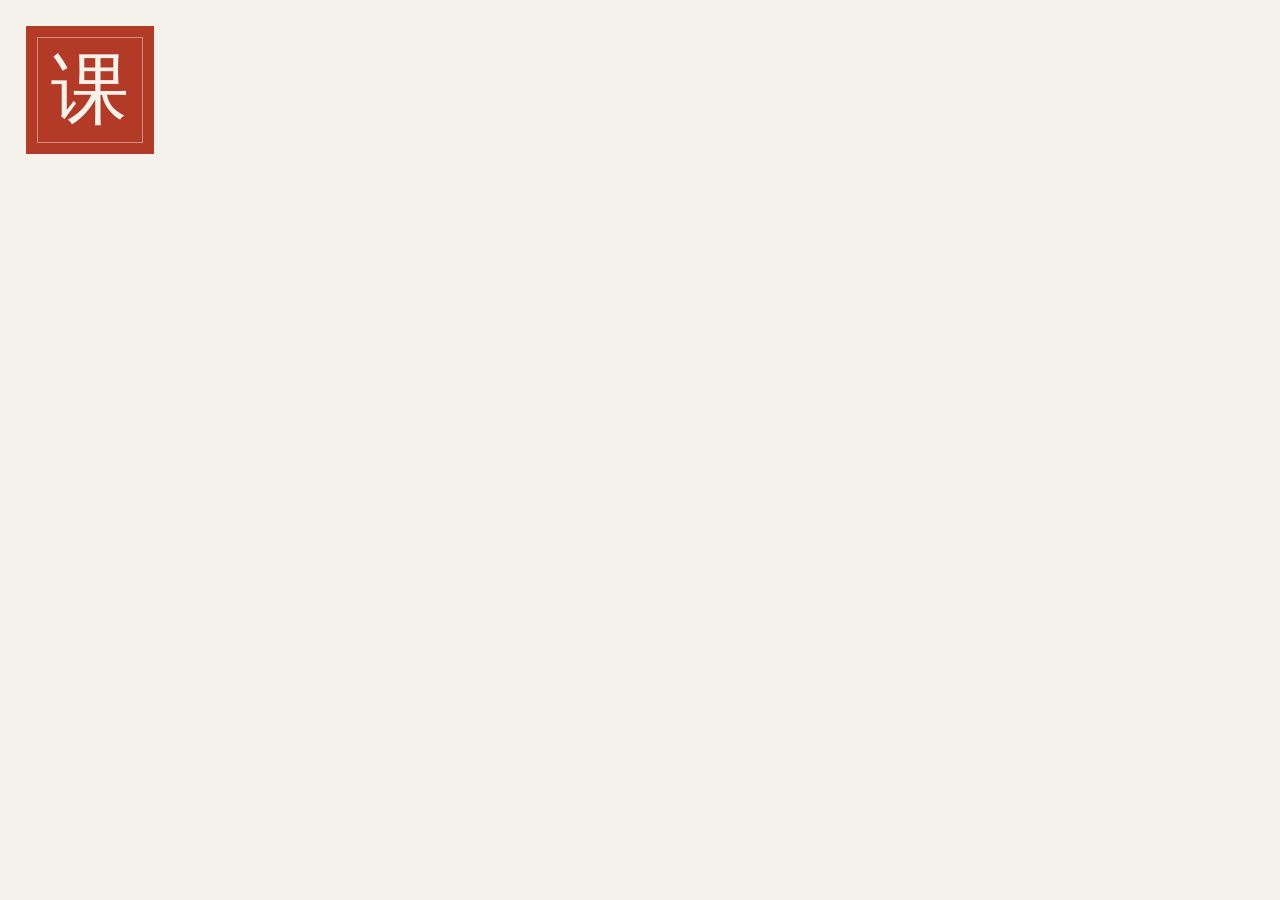
==== tools/icon.html @ 1e1c2c8d "课蒸馏官网：手写单页，视觉沿用 App 的 INK 卷 把一门 B 站网课蒸馏成讲义与师承的安卓应用，对外站点。 静态单页、零构建，推 main 即上线（GitHub Pages，legacy bui" ====
<!DOCTYPE html>
<html lang="zh-CN">
<head>
<meta charset="utf-8">
<!-- 主屏图标模板：180×180。由 tools/make-assets.sh 截图成 assets/apple-touch-icon.png。
     和 favicon.svg 的唯一区别是这里带「课」字——180px 下认得出来，
     16px 的 favicon 里认不出来，所以那边是纯几何的印。 -->
<style>
  html, body { margin: 0; padding: 0; }
  body {
    width: 180px; height: 180px; background: #F5F2EB;
    display: grid; place-items: center;
  }
  .seal {
    position: relative; width: 128px; height: 128px; background: #B23A26;
    color: #F5F2EB; display: grid; place-items: center;
    font-family: "Noto Serif SC", "Songti SC", serif; font-size: 78px; line-height: 1;
    -webkit-font-smoothing: antialiased;
  }
  .seal::before { content: ""; position: absolute; inset: 11px; border: 1px solid currentColor; opacity: .45; }
</style>
</head>
<body>
  <span class="seal">课</span>
</body>
</html>
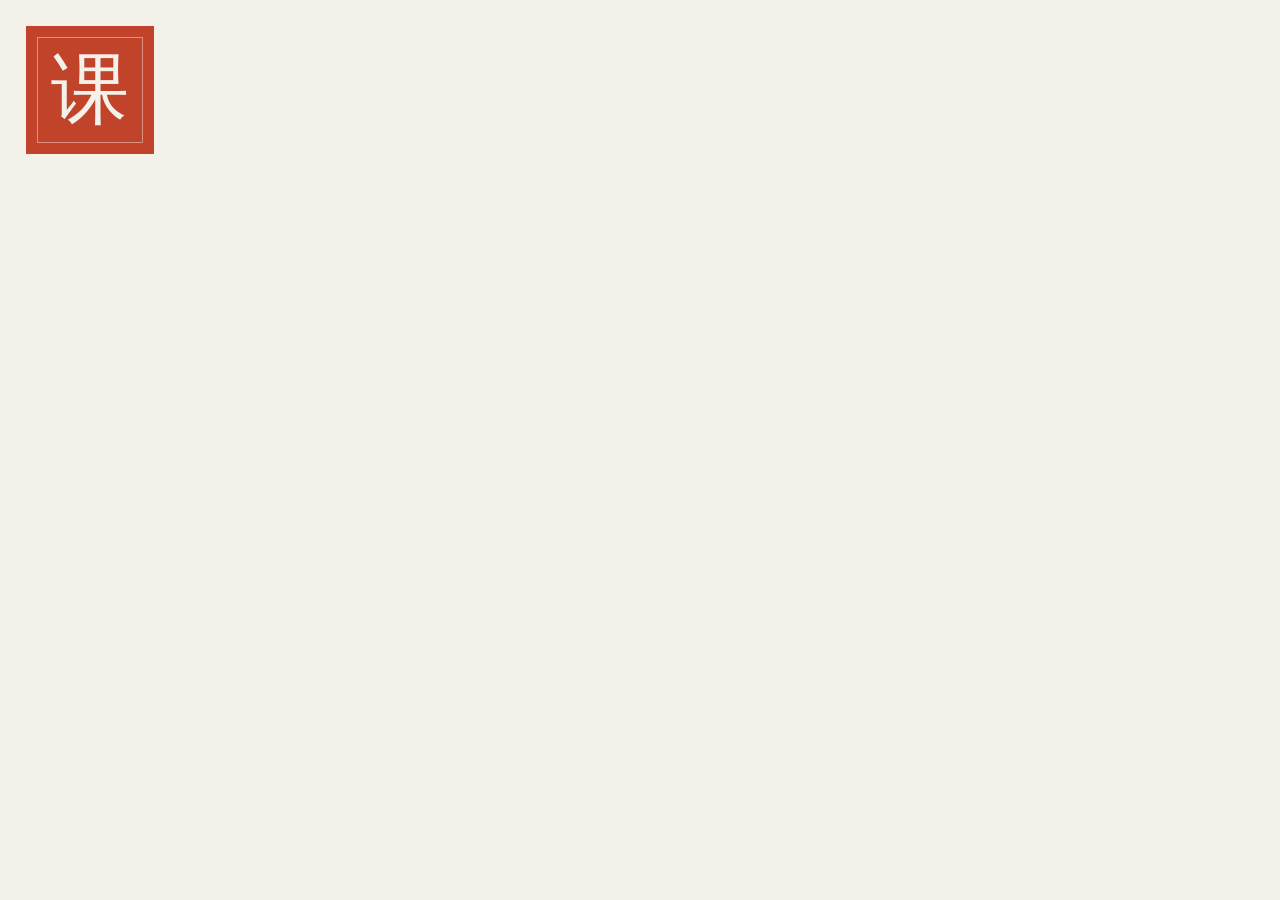
==== commit 537e0905: "官网重构：纸墨流程与 0.3.0 发布" ====
--- a/tools/icon.html
+++ b/tools/icon.html
@@ -8,12 +8,12 @@
 <style>
   html, body { margin: 0; padding: 0; }
   body {
-    width: 180px; height: 180px; background: #F5F2EB;
+    width: 180px; height: 180px; background: #F4F1EA;
     display: grid; place-items: center;
   }
   .seal {
-    position: relative; width: 128px; height: 128px; background: #B23A26;
-    color: #F5F2EB; display: grid; place-items: center;
+    position: relative; width: 128px; height: 128px; background: #C0432A;
+    color: #F4F1EA; display: grid; place-items: center;
     font-family: "Noto Serif SC", "Songti SC", serif; font-size: 78px; line-height: 1;
     -webkit-font-smoothing: antialiased;
   }
